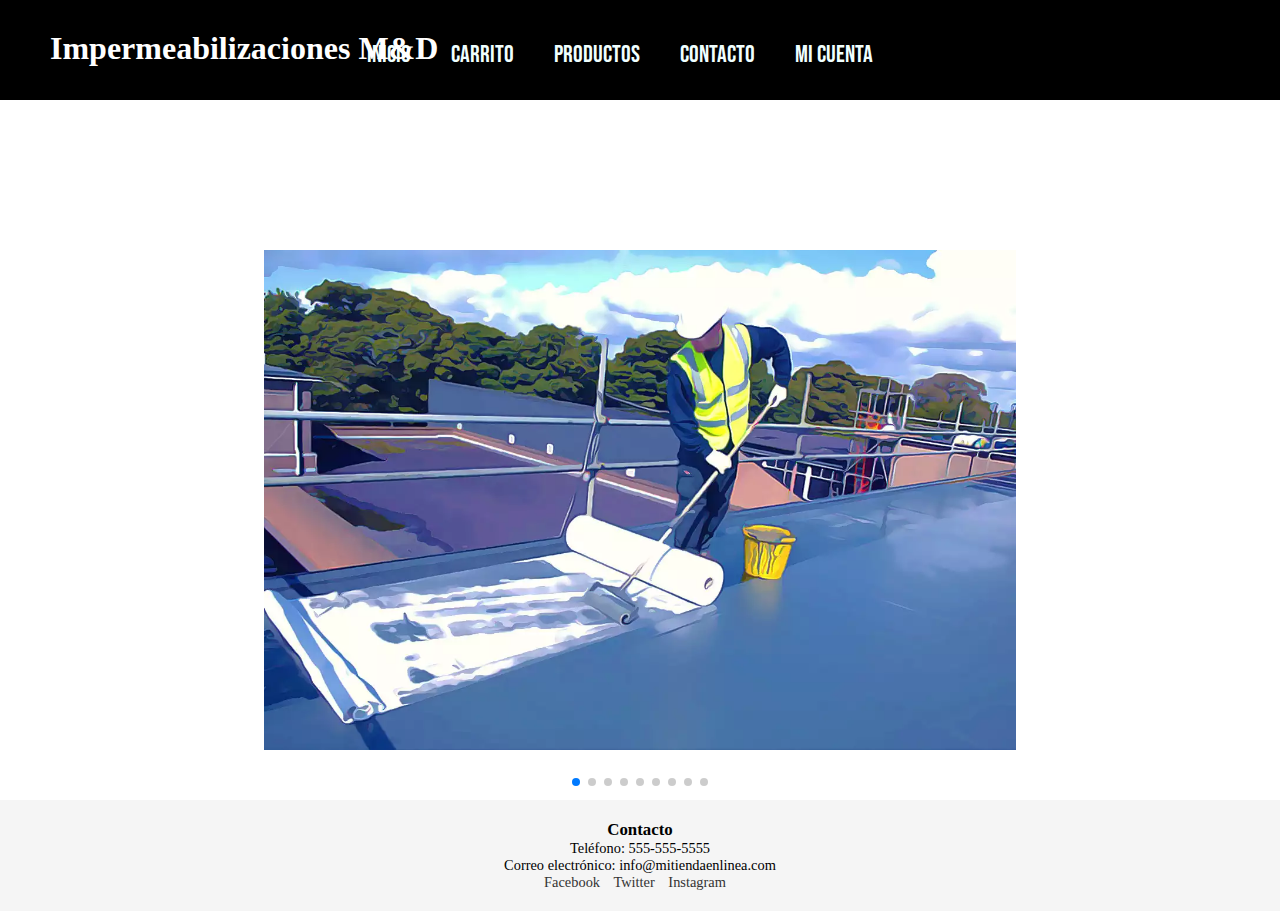
==== index.html @ 629347b3 "se agregaron archivos html y Js, agregamos estilos e incorporamos libreria js para carousel de fotos" ====
<!DOCTYPE html>
<html lang="en">

<head>
    <meta charset="UTF-8">
    <meta http-equiv="X-UA-Compatible" content="IE=edge">
    <meta name="viewport" content="width=device-width, initial-scale=1.0">
    <link rel="stylesheet" href="https://cdn.jsdelivr.net/npm/swiper@8/swiper-bundle.min.css" />
    <link rel="stylesheet" href="./css/style.css">
    <title>Document</title>
</head>

<body>
    <div class="container-global">
        <header>
            <nav class="navBar">
                <h1>Impermeabilizaciones M&D</h1>
                <ul>
                    <li><a href="#">Inicio</a></li>
                    <li><a href="./pages/carrito.html">Carrito</a></li>
                    <li><a href="./pages/productos.html">Productos</a></li>
                    <li><a href="./pages/contacto.html">Contacto</a></li>
                    <li><a href="./pages/usuarios.html">Mi cuenta</a></li>
                </ul>
            </nav>
        </header>

        <main>
            <div class="container">
                <div class="swiper mySwiper">
                    <div class="swiper-wrapper">
                        <div class="swiper-slide"><img src="./assets/img/image/impermeabilizacion.webp" alt=""></div>
                        <div class="swiper-slide"><img src="./assets/img/image/Impermeabilizaciones.jpg" alt=""></div>
                        <div class="swiper-slide"><img src="./assets/img/image/imp1.jpg" alt=""></div>
                        <div class="swiper-slide"><img src="./assets/img/image/imp2.jfif" alt=""></div>
                        <div class="swiper-slide"><img src="./assets/img/image/imp3.jfif" alt=""></div>
                        <div class="swiper-slide"><img src="./assets/img/image/imp4.jpg" alt=""></div>
                        <div class="swiper-slide"><img src="./assets/img/image/imp5.png" alt=""></div>
                        <div class="swiper-slide"><img src="./assets/img/image/imp6.webp" alt=""></div>
                        <div class="swiper-slide"><img src="./assets/img/image/imp7.jpg" alt=""></div>
                    </div>
                    <div class="swiper-pagination"></div>
                </div>
            </div>

        </main>

        <footer>
            <h3>Contacto</h3>
            <p>Teléfono: 555-555-5555</p>
            <p>Correo electrónico: info@mitiendaenlinea.com</p>
            <div class="social-links">
                <a href="#">Facebook</a>
                <a href="#">Twitter</a>
                <a href="#">Instagram</a>
            </div>
        </footer>
    </div>
    <script src="https://cdn.jsdelivr.net/npm/swiper@8/swiper-bundle.min.js"></script>
    <script src="./js/productos.js"></script>
    <script src="./js/pruebras.js"></script>
    <script src="./js/index.js"></script>
</body>

</html>
---- css/style.css ----
/* FUENTES: 
font-family: 'Bebas Neue', cursive;

*/
@import url('https://fonts.googleapis.com/css2?family=Bebas+Neue&display=swap');

/*RESETS*/
*{
    padding: 0;
    margin: 0;
    box-sizing: border-box;
}

.container-global{
    width: 100%;
    height: 100vh;
}

/*HEADER INDEX*/

.navBar{
    width: 100%;
    height: 100px;
    background-color: black;
}

.navBar h1{
    position: absolute;
    color: #fff;
    top: 30px;
    left: 50px;
}

.navBar ul{
    display: flex;
    flex-wrap: wrap;
    justify-content: center;
    padding-top: 20px;
    margin-right: 2.5em;
}

.navBar ul li{
    padding: 20px;
    list-style: none;
    
}

.navBar ul li a{
    text-decoration: none;
    font-family: 'Bebas Neue', cursive;
    font-size: 1.5rem;
    color: azure;
}

.navBar ul li a:hover{
    transition: all .5s;
    color: rgb(255, 179, 28);
    text-shadow: 0px 1px 10px #ffffff;
}

/* MAIN */


.titulo h2{
    padding: 50px;
    font-size: 2rem;
}

main {
    display: flex;
    flex-wrap: wrap;
    justify-content: center;
}
.container-cards {
    display: flex;
    flex-wrap: wrap;
    justify-content: center;
    margin-top: 100px;
}

.cards{
    width: 300px;
    margin: 10px;
    box-shadow: 2px 2px 5px #ccc;
    border-radius: 5px;
}


.card-img img{
    width: 100%;
    border-top-left-radius: 5px;
    border-top-right-radius: 5px;
}

.nombreProducto {
    text-align: center;
    padding: 10px;
    font-size: 1.2em;
    
}

.button-carrito{
    background-color: #333;
    color: #fff;
    padding: 10px 20px;
    border: none;
    border-radius: 5px;
    cursor: pointer;
    width: 100%;
    font-size: 0.9em;
    margin-bottom: 0;
}

.cards h3 {
    padding: 0 10px 10px 10px;
    font-size: 0.9em;
    color: #666;
    text-align: center;
}

/*PRUEBAS HTML*/


.container{
    margin-top: 100px;
    width: 100%;
    height: 600px;
}






.swiper {
    width: 100%;
    height: 600px;
  }

  .swiper-slide {
    text-align: center;
    font-size: 18px;
    background: #fff;

    /* Center slide text vertically */
    display: -webkit-box;
    display: -ms-flexbox;
    display: -webkit-flex;
    display: flex;
    -webkit-box-pack: center;
    -ms-flex-pack: center;
    -webkit-justify-content: center;
    justify-content: center;
    -webkit-box-align: center;
    -ms-flex-align: center;
    -webkit-align-items: center;
    align-items: center;
  }

  .swiper-slide img {

    width: 1000px;
    height: 500px;
    object-fit: contain;
  }


  footer {
    background-color: #f5f5f5;
    padding: 20px;
    text-align: center;
    font-size: 0.9em;
}

.social-links a {
    text-decoration: none;
    color: #333;
    margin-right: 10px;
}
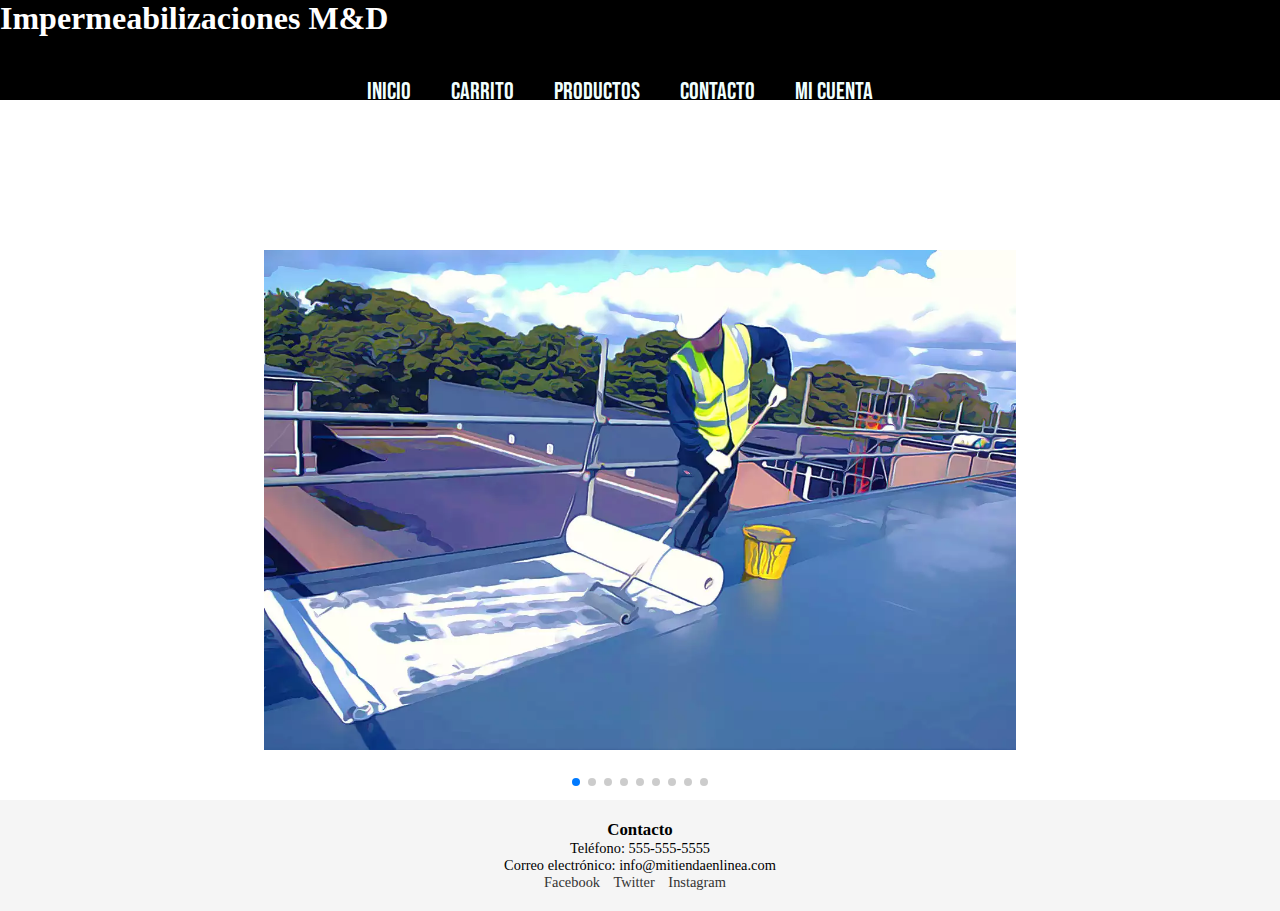
==== commit e618bd3d: "add files via upload" ====
--- a/index.html
+++ b/index.html
@@ -1,65 +1,65 @@
-<!DOCTYPE html>
-<html lang="en">
-
-<head>
-    <meta charset="UTF-8">
-    <meta http-equiv="X-UA-Compatible" content="IE=edge">
-    <meta name="viewport" content="width=device-width, initial-scale=1.0">
-    <link rel="stylesheet" href="https://cdn.jsdelivr.net/npm/swiper@8/swiper-bundle.min.css" />
-    <link rel="stylesheet" href="./css/style.css">
-    <title>Document</title>
-</head>
-
-<body>
-    <div class="container-global">
-        <header>
-            <nav class="navBar">
-                <h1>Impermeabilizaciones M&D</h1>
-                <ul>
-                    <li><a href="#">Inicio</a></li>
-                    <li><a href="./pages/carrito.html">Carrito</a></li>
-                    <li><a href="./pages/productos.html">Productos</a></li>
-                    <li><a href="./pages/contacto.html">Contacto</a></li>
-                    <li><a href="./pages/usuarios.html">Mi cuenta</a></li>
-                </ul>
-            </nav>
-        </header>
-
-        <main>
-            <div class="container">
-                <div class="swiper mySwiper">
-                    <div class="swiper-wrapper">
-                        <div class="swiper-slide"><img src="./assets/img/image/impermeabilizacion.webp" alt=""></div>
-                        <div class="swiper-slide"><img src="./assets/img/image/Impermeabilizaciones.jpg" alt=""></div>
-                        <div class="swiper-slide"><img src="./assets/img/image/imp1.jpg" alt=""></div>
-                        <div class="swiper-slide"><img src="./assets/img/image/imp2.jfif" alt=""></div>
-                        <div class="swiper-slide"><img src="./assets/img/image/imp3.jfif" alt=""></div>
-                        <div class="swiper-slide"><img src="./assets/img/image/imp4.jpg" alt=""></div>
-                        <div class="swiper-slide"><img src="./assets/img/image/imp5.png" alt=""></div>
-                        <div class="swiper-slide"><img src="./assets/img/image/imp6.webp" alt=""></div>
-                        <div class="swiper-slide"><img src="./assets/img/image/imp7.jpg" alt=""></div>
-                    </div>
-                    <div class="swiper-pagination"></div>
-                </div>
-            </div>
-
-        </main>
-
-        <footer>
-            <h3>Contacto</h3>
-            <p>Teléfono: 555-555-5555</p>
-            <p>Correo electrónico: info@mitiendaenlinea.com</p>
-            <div class="social-links">
-                <a href="#">Facebook</a>
-                <a href="#">Twitter</a>
-                <a href="#">Instagram</a>
-            </div>
-        </footer>
-    </div>
-    <script src="https://cdn.jsdelivr.net/npm/swiper@8/swiper-bundle.min.js"></script>
-    <script src="./js/productos.js"></script>
-    <script src="./js/pruebras.js"></script>
-    <script src="./js/index.js"></script>
-</body>
-
+<!DOCTYPE html>
+<html lang="en">
+
+<head>
+    <meta charset="UTF-8">
+    <meta http-equiv="X-UA-Compatible" content="IE=edge">
+    <meta name="viewport" content="width=device-width, initial-scale=1.0">
+    <link rel="stylesheet" href="https://cdn.jsdelivr.net/npm/swiper@8/swiper-bundle.min.css" />
+    <link rel="stylesheet" href="./css/style.css">
+    <title>Document</title>
+</head>
+
+<body>
+    <div class="container-global">
+        <header>
+            <nav class="navBar">
+                <h1>Impermeabilizaciones M&D </h1>
+                <ul>
+                    <li><a href="#">Inicio</a></li>
+                    <li><a href="./pages/carrito.html">Carrito</a></li>
+                    <li><a href="./pages/productos.html">Productos</a></li>
+                    <li><a href="./pages/contacto.html">Contacto</a></li>
+                    <li><a href="./pages/usuarios.html">Mi cuenta</a></li>
+                </ul>
+            </nav>
+        </header>
+
+        <main>
+            <div class="container">
+                <div class="swiper mySwiper">
+                    <div class="swiper-wrapper">
+                        <div class="swiper-slide"><img src="./assets/img/image/impermeabilizacion.webp" alt=""></div>
+                        <div class="swiper-slide"><img src="./assets/img/image/Impermeabilizaciones.jpg" alt=""></div>
+                        <div class="swiper-slide"><img src="./assets/img/image/imp1.jpg" alt=""></div>
+                        <div class="swiper-slide"><img src="./assets/img/image/imp2.jfif" alt=""></div>
+                        <div class="swiper-slide"><img src="./assets/img/image/imp3.jfif" alt=""></div>
+                        <div class="swiper-slide"><img src="./assets/img/image/imp4.jpg" alt=""></div>
+                        <div class="swiper-slide"><img src="./assets/img/image/imp5.png" alt=""></div>
+                        <div class="swiper-slide"><img src="./assets/img/image/imp6.webp" alt=""></div>
+                        <div class="swiper-slide"><img src="./assets/img/image/imp7.jpg" alt=""></div>
+                    </div>
+                    <div class="swiper-pagination"></div>
+                </div>
+            </div>
+
+        </main>
+
+        <footer>
+            <h3>Contacto</h3>
+            <p>Teléfono: 555-555-5555</p>
+            <p>Correo electrónico: info@mitiendaenlinea.com</p>
+            <div class="social-links">
+                <a href="#">Facebook</a>
+                <a href="#">Twitter</a>
+                <a href="#">Instagram</a>
+            </div>
+        </footer>
+    </div>
+    <script src="https://cdn.jsdelivr.net/npm/swiper@8/swiper-bundle.min.js"></script>
+    <script src="./js/productos.js"></script>
+    <script src="./js/carousel.js"></script>
+    <script src="./js/index.js"></script>
+</body>
+
 </html>--- a/css/style.css
+++ b/css/style.css
@@ -1,179 +1,356 @@
-/* FUENTES: 
-font-family: 'Bebas Neue', cursive;
-
-*/
-@import url('https://fonts.googleapis.com/css2?family=Bebas+Neue&display=swap');
-
-/*RESETS*/
-*{
-    padding: 0;
-    margin: 0;
-    box-sizing: border-box;
-}
-
-.container-global{
-    width: 100%;
-    height: 100vh;
-}
-
-/*HEADER INDEX*/
-
-.navBar{
-    width: 100%;
-    height: 100px;
-    background-color: black;
-}
-
-.navBar h1{
-    position: absolute;
-    color: #fff;
-    top: 30px;
-    left: 50px;
-}
-
-.navBar ul{
-    display: flex;
-    flex-wrap: wrap;
-    justify-content: center;
-    padding-top: 20px;
-    margin-right: 2.5em;
-}
-
-.navBar ul li{
-    padding: 20px;
-    list-style: none;
-    
-}
-
-.navBar ul li a{
-    text-decoration: none;
-    font-family: 'Bebas Neue', cursive;
-    font-size: 1.5rem;
-    color: azure;
-}
-
-.navBar ul li a:hover{
-    transition: all .5s;
-    color: rgb(255, 179, 28);
-    text-shadow: 0px 1px 10px #ffffff;
-}
-
-/* MAIN */
-
-
-.titulo h2{
-    padding: 50px;
-    font-size: 2rem;
-}
-
-main {
-    display: flex;
-    flex-wrap: wrap;
-    justify-content: center;
-}
-.container-cards {
-    display: flex;
-    flex-wrap: wrap;
-    justify-content: center;
-    margin-top: 100px;
-}
-
-.cards{
-    width: 300px;
-    margin: 10px;
-    box-shadow: 2px 2px 5px #ccc;
-    border-radius: 5px;
-}
-
-
-.card-img img{
-    width: 100%;
-    border-top-left-radius: 5px;
-    border-top-right-radius: 5px;
-}
-
-.nombreProducto {
-    text-align: center;
-    padding: 10px;
-    font-size: 1.2em;
-    
-}
-
-.button-carrito{
-    background-color: #333;
-    color: #fff;
-    padding: 10px 20px;
-    border: none;
-    border-radius: 5px;
-    cursor: pointer;
-    width: 100%;
-    font-size: 0.9em;
-    margin-bottom: 0;
-}
-
-.cards h3 {
-    padding: 0 10px 10px 10px;
-    font-size: 0.9em;
-    color: #666;
-    text-align: center;
-}
-
-/*PRUEBAS HTML*/
-
-
-.container{
-    margin-top: 100px;
-    width: 100%;
-    height: 600px;
-}
-
-
-
-
-
-
-.swiper {
-    width: 100%;
-    height: 600px;
-  }
-
-  .swiper-slide {
-    text-align: center;
-    font-size: 18px;
-    background: #fff;
-
-    /* Center slide text vertically */
-    display: -webkit-box;
-    display: -ms-flexbox;
-    display: -webkit-flex;
-    display: flex;
-    -webkit-box-pack: center;
-    -ms-flex-pack: center;
-    -webkit-justify-content: center;
-    justify-content: center;
-    -webkit-box-align: center;
-    -ms-flex-align: center;
-    -webkit-align-items: center;
-    align-items: center;
-  }
-
-  .swiper-slide img {
-
-    width: 1000px;
-    height: 500px;
-    object-fit: contain;
-  }
-
-
-  footer {
-    background-color: #f5f5f5;
-    padding: 20px;
-    text-align: center;
-    font-size: 0.9em;
-}
-
-.social-links a {
-    text-decoration: none;
-    color: #333;
-    margin-right: 10px;
+/* FUENTES: 
+font-family: 'Bebas Neue', cursive;
+
+*/
+@import url('https://fonts.googleapis.com/css2?family=Bebas+Neue&display=swap');
+
+/*RESETS*/
+* {
+    padding: 0;
+    margin: 0;
+    box-sizing: border-box;
+}
+
+.container-global {
+    width: 100%;
+    height: 100vh;
+}
+
+/*HEADER INDEX*/
+
+.navBar {
+    width: 100%;
+    height: 100px;
+    background-color: black;
+}
+
+.navBar h1 {
+    color: #fff;
+    top: 30px;
+    left: 50px;
+}
+
+.navBar ul {
+    display: flex;
+    flex-wrap: wrap;
+    justify-content: center;
+    padding-top: 20px;
+    margin-right: 2.5em;
+}
+
+.navBar ul li {
+    padding: 20px;
+    list-style: none;
+
+}
+
+.navBar ul li a {
+    text-decoration: none;
+    font-family: 'Bebas Neue', cursive;
+    font-size: 1.5rem;
+    color: azure;
+}
+
+.navBar ul li a:hover {
+    transition: all .5s;
+    color: rgb(255, 179, 28);
+    text-shadow: 0px 1px 10px #ffffff;
+}
+
+/* MAIN */
+
+
+.titulo h2 {
+    padding: 50px;
+    font-size: 2rem;
+}
+
+main {
+    display: flex;
+    flex-wrap: wrap;
+    justify-content: center;
+}
+
+.container-cards {
+    display: flex;
+    flex-wrap: wrap;
+    justify-content: center;
+    margin-top: 100px;
+}
+
+.cards {
+    width: 300px;
+    margin: 10px;
+    box-shadow: 2px 2px 5px #ccc;
+    border-radius: 5px;
+}
+
+
+.card-img img {
+    width: 100%;
+    border-top-left-radius: 5px;
+    border-top-right-radius: 5px;
+}
+
+.nombreProducto {
+    text-align: center;
+    padding: 10px;
+    font-size: 1.2em;
+
+}
+
+.button-carrito {
+    background-color: #333;
+    color: #fff;
+    padding: 10px 20px;
+    border: none;
+    border-radius: 5px;
+    cursor: pointer;
+    width: 100%;
+    font-size: 0.9em;
+    margin-bottom: 0;
+}
+
+.cards h3 {
+    padding: 0 10px 10px 10px;
+    font-size: 0.9em;
+    color: #666;
+    text-align: center;
+}
+
+/*PRUEBAS HTML*/
+
+
+.container {
+    margin-top: 100px;
+    width: 100%;
+    height: 600px;
+}
+
+
+
+
+/* CAROUSEL CON SWIPER */
+
+.swiper {
+    width: 100%;
+    height: 600px;
+}
+
+.swiper-slide {
+    text-align: center;
+    font-size: 18px;
+    background: #fff;
+
+    /* Center slide text vertically */
+    display: -webkit-box;
+    display: -ms-flexbox;
+    display: -webkit-flex;
+    display: flex;
+    -webkit-box-pack: center;
+    -ms-flex-pack: center;
+    -webkit-justify-content: center;
+    justify-content: center;
+    -webkit-box-align: center;
+    -ms-flex-align: center;
+    -webkit-align-items: center;
+    align-items: center;
+}
+
+.swiper-slide img {
+
+    width: 1000px;
+    height: 500px;
+    object-fit: contain;
+}
+
+/* FOOTER */
+footer {
+    background-color: #f5f5f5;
+    padding: 20px;
+    text-align: center;
+    font-size: 0.9em;
+}
+
+.social-links a {
+    text-decoration: none;
+    color: #333;
+    margin-right: 10px;
+}
+
+
+/* FORMULARIO DE LOGIN*/
+
+.containerUser {
+    display: flex;
+    align-items: center;
+    justify-content: center;
+    min-height: 100vh;
+    background: linear-gradient(to right, #c2c2c2, #959595);
+}
+
+form {
+    width: 500px;
+    height: 400px;
+    display: flex;
+    flex-direction: column;
+    background: #fff;
+    text-align: center;
+    padding: 20px 25px;
+    box-shadow: 0 5px 10px rgb(108 108 108);
+}
+
+form .title {
+    color: #505050;
+    font-size: 35px;
+    font-weight: 800;
+    margin-bottom: 30px;
+}
+
+form label {
+    margin-bottom: 35px;
+}
+
+form label .fa-solid {
+    font-size: 20px;
+    color: #ec3333;
+    margin-right: 10px;
+}
+
+form label input {
+    outline: none;
+    border: none;
+    color: #252525;
+    border-bottom: solid 1px #f45a63;
+    padding: 0 5px;
+    font-size: 18px;
+}
+
+form label input::placeholder {
+    color: rgba(37, 37, 37, 0.5);
+}
+
+form .link {
+    color: #1f1f1f;
+    font-size: 18px;
+    margin-bottom: 15px;
+    text-decoration: none;
+}
+
+form button {
+    color: #fff;
+    border: none;
+    background: linear-gradient(to right, #f26661, #cc1d61);
+    padding: 10px 15px;
+    cursor: pointer;
+    font-size: 20px;
+}
+
+
+/* FORM REGISTRO */
+
+.container-registro{
+    width: 100vw;
+    display: flex;
+    align-items: center;
+    justify-content: center;
+    min-height: 100vh;
+    background: linear-gradient(to right, #c2c2c2, #959595);
+}
+
+.form-registro{
+    height: 500px;
+    display: flex;
+    flex-direction: column;
+    align-items: center;
+    margin: 20px;
+    padding: 20px;
+}
+
+.form-registro .label-registro{
+    margin-bottom: 25px;
+}
+
+.form-registro
+input[type="text"],
+input[type="email"],
+.input-pass{
+    width: 100%;
+    padding: 10px;
+    margin: 5px 0px;
+    box-sizing: border-box;
+    font-size: 16px;
+    border: 1px solid rgb(171, 171, 171);
+}
+
+.form-registro input[type="submit"] {
+    background-color: rgb(255, 69, 69);
+    color: white;
+    margin-top: 15px;
+    padding: 10px 20px;
+    border: none;
+    cursor: pointer;
+}
+/*FORM RECUPERAR ACC*/
+.form-registro .input-acc[type="submit"] {
+    background-color: rgb(255, 69, 69);
+    color: white;
+    margin-top: 50px;
+    padding: 10px 20px;
+    border: none;
+    cursor: pointer;
+}
+
+/* FORM CONTACTO*/
+
+.container-contact{
+    width: 100vw;
+    display: flex;
+    align-items: center;
+    justify-content: center;
+    min-height: 100vh;
+    background: linear-gradient(to right, #c2c2c2, #959595);
+}
+
+
+.form-contact{
+    width: 600px;
+    height: 600px;
+    display: flex;
+    flex-direction: column;
+    align-items: center;
+    margin: 20px;
+    padding: 20px;
+}
+
+.form-contact .label-contact{
+    margin-bottom: 25px;
+}
+
+.form-contact
+input[type="text"],
+input[type="email"],
+.input-pass{
+    width: 100%;
+    padding: 10px;
+    margin: 5px 0px;
+    box-sizing: border-box;
+    font-size: 16px;
+    border: 1px solid rgb(171, 171, 171);
+}
+
+.form-contact input[type="submit"] {
+    background-color: rgb(255, 69, 69);
+    color: white;
+    margin-top: 15px;
+    padding: 10px 20px;
+    border: none;
+    cursor: pointer;
+}
+
+.form-contact .text-area{
+    max-width: 560px;
+    min-width: 560px;
+    min-height: 100px;
+    font-size: 1.2rem;
 }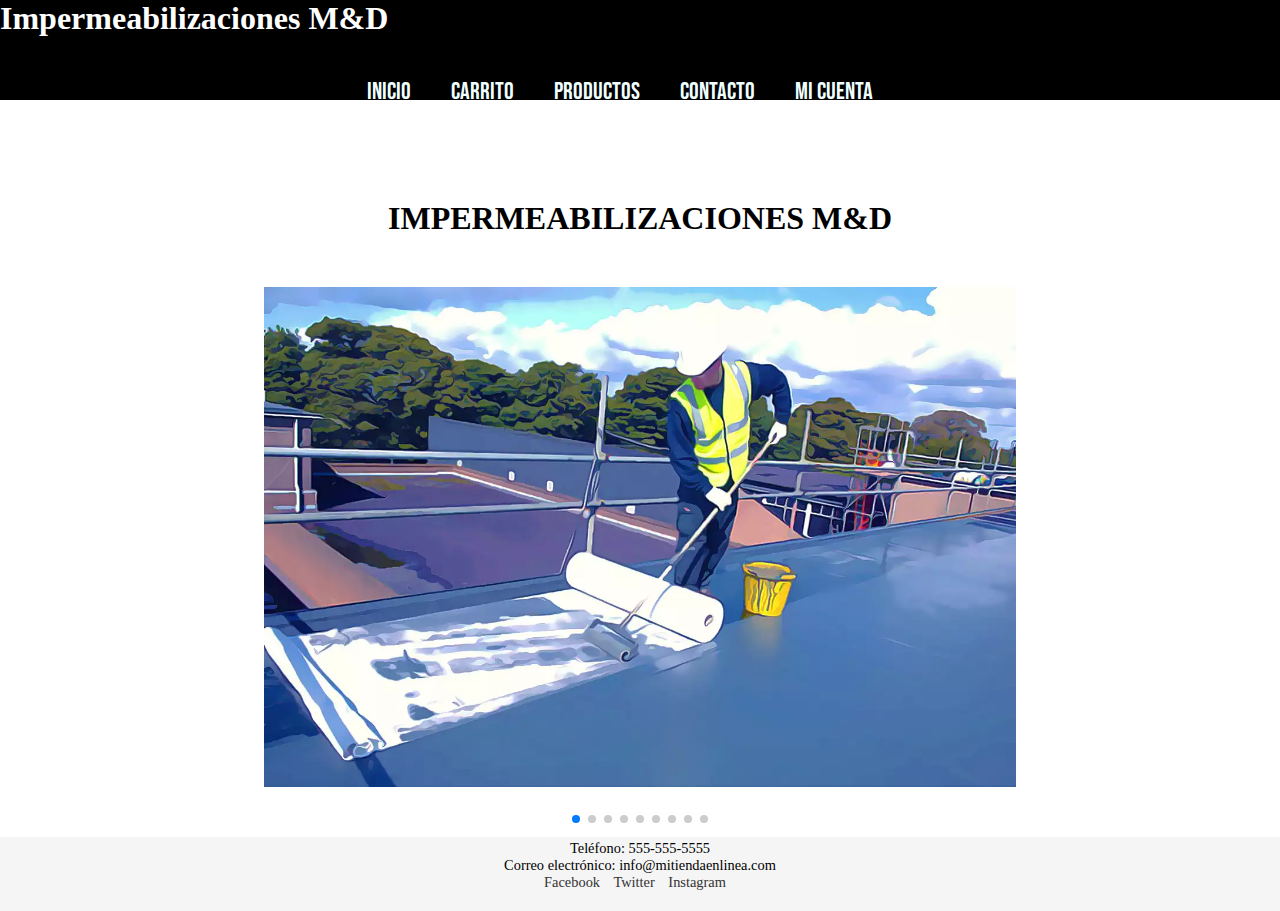
==== commit 0cd1966f: "add files via upload" ====
--- a/index.html
+++ b/index.html
@@ -27,6 +27,9 @@
 
         <main>
             <div class="container">
+                <div >
+                    <h1>IMPERMEABILIZACIONES M&D</h1>
+                </div>
                 <div class="swiper mySwiper">
                     <div class="swiper-wrapper">
                         <div class="swiper-slide"><img src="./assets/img/image/impermeabilizacion.webp" alt=""></div>
--- a/css/style.css
+++ b/css/style.css
@@ -62,9 +62,16 @@
 
 .titulo h2 {
     padding: 50px;
+    margin-top: 50px;
     font-size: 2rem;
 }
 
+.sub-carrito {
+    font-size: 2rem;
+    padding: 50px;
+    margin: 50px;
+}
+
 main {
     display: flex;
     flex-wrap: wrap;
@@ -76,12 +83,20 @@
     flex-wrap: wrap;
     justify-content: center;
     margin-top: 100px;
+}
+
+.contain-carrito{
+    width: 100%;
+    display: flex;
+    justify-content: center;
+    flex-wrap: wrap;
+
 }
 
 .cards {
     width: 300px;
-    margin: 10px;
-    box-shadow: 2px 2px 5px #ccc;
+    margin: 20px;
+    box-shadow: 0px 2px 30px #929292;
     border-radius: 5px;
 }
 
@@ -99,7 +114,7 @@
 
 }
 
-.button-carrito {
+.button-carrito, .prod-en-carrito{
     background-color: #333;
     color: #fff;
     padding: 10px 20px;
@@ -116,6 +131,17 @@
     font-size: 0.9em;
     color: #666;
     text-align: center;
+    height: 75px;
+}
+
+.cards .h3-precios {
+    
+    padding: 0 10px 10px 10px;
+    font-size: 0.9em;
+    color: #666;
+    text-align: center;
+    height: 20px;
+
 }
 
 /*PRUEBAS HTML*/
@@ -125,6 +151,9 @@
     margin-top: 100px;
     width: 100%;
     height: 600px;
+    display: flex;
+    justify-content: center;
+    flex-wrap: wrap;
 }
 
 
